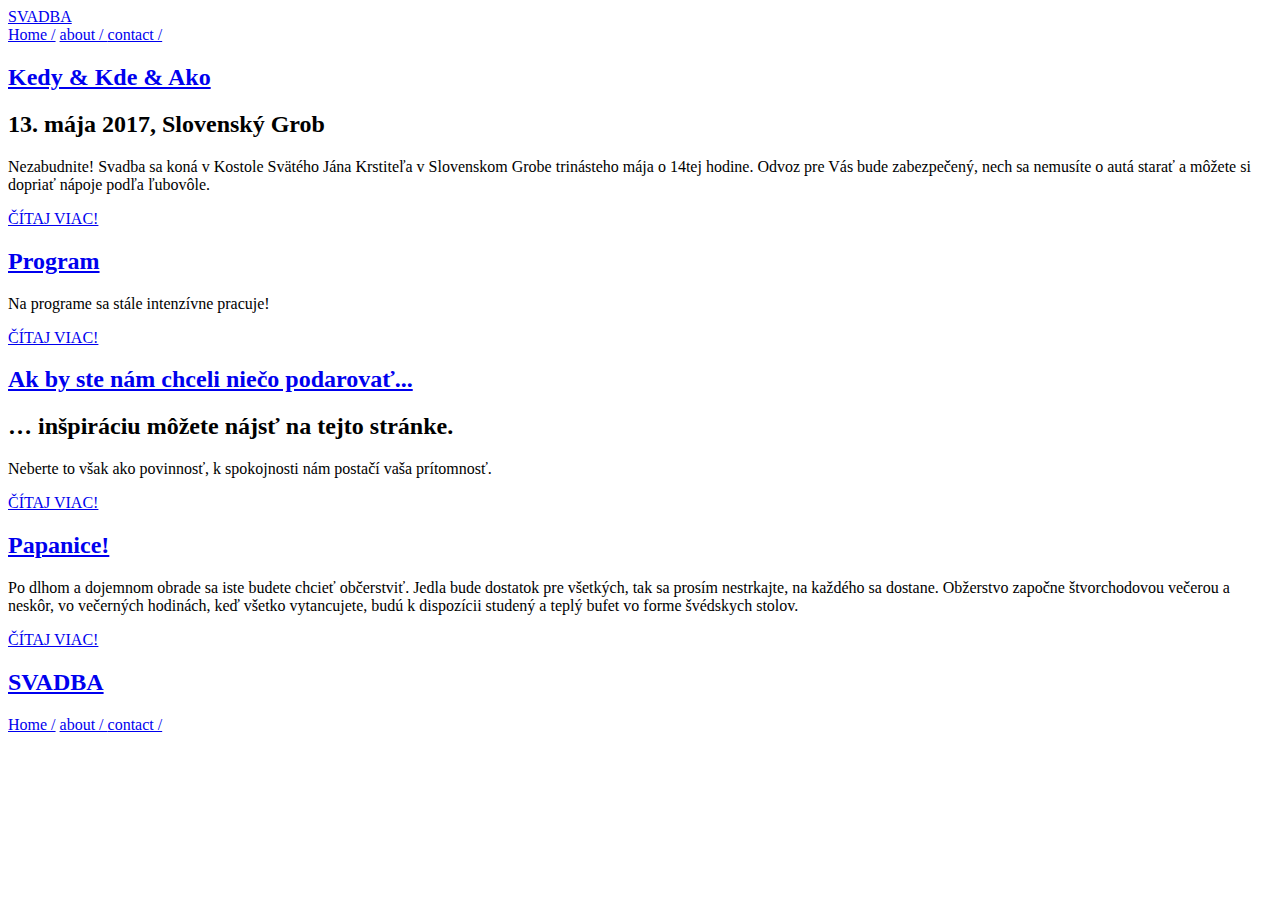
==== docs/index.html @ 2d178446 "initial commit with already publishable page" ====
<!DOCTYPE html>
<html lang="sk-SK">
  <head>
	<meta name="generator" content="Hugo 0.19" /><meta charset="utf-8">
<meta http-equiv="X-UA-Compatible" content="IE=edge">

 <title>SVADBA</title>



<meta name="description" content="Oznamná stránka Soničky a Dušanka">


<meta name="viewport" content="width=device-width, initial-scale=1">
<meta name="robots" content="all,follow">
<meta name="googlebot" content="index,follow,snippet,archive">

<link rel="stylesheet" href="https://example.org/css/bootstrap.min.css">
<link rel="stylesheet" id="ct-tracks-google-fonts-css" href="//fonts.googleapis.com/css?family=Raleway%3A400%2C700&amp;subset=latin%2Clatin-ext&amp;ver=4.7.2" type="text/css" media="all">
<link rel="stylesheet" href="https://example.org/css/font-awesome.min.css">

<link href="https://example.org/css/style.default.css" rel="stylesheet" id="theme-stylesheet">

<link href="https://example.org/css/custom.css" rel="stylesheet">
<link rel="shortcut icon" href="https://example.org/img/favicon.png">

<link href="https://example.org/index.xml" rel="alternate" type="application/rss+xml" title="SVADBA" />
<link href="https://example.org/index.xml" rel="feed" type="application/rss+xml" title="SVADBA" />


</head>
  <body>
    <div id="root">
      <div class="container-fluid">
        <div class="row site-header">
          <div class="col-md-12">
            <div class="row">
              <div class="col-md-12 top-navigation">
                
              </div>
            </div>
            <div class="row">
              <div class="col-md-10 header col-md-offset-1">
                <div class="row">
  <div class="col-md-6">
    <div class="title-info">
      
      <a href="/"> SVADBA </a>
      
    </div>
  </div>
  <div class="col-md-6">
    <div class="menu">
      <a href="/">Home /</a>
      
      
      <a href="/about">about / </a>
      
      
      
      <a href="/contact">contact / </a>
      
      
      
      
    </div>
  </div>

</div>

              </div>
            </div>
          </div>
        </div>
        <div class="row">
          <div class="col-md-10 main-content col-md-offset-1">
            
  


<div class="row content">
  
  <div class="col-md-6 content-excerpt">
    
      <div class="row">
        <div class="col-md-12">
          <div class="row content-title">
            <h2> <a href="https://example.org/post/work2/ "> Kedy &amp; Kde &amp; Ako </a> </h2>
          </div>
          <div class="row content-summary">
            <p> <h2 id="13-mája-2017-slovenský-grob">13. mája 2017, Slovenský Grob</h2>

<p>Nezabudnite! Svadba sa koná v Kostole Svätého Jána Krstiteľa v Slovenskom Grobe
trinásteho mája o 14tej hodine. Odvoz pre Vás bude zabezpečený, nech sa nemusíte
o autá starať a môžete si dopriať nápoje podľa ľubovôle.</p>

<p></p> </p>
            <a class="more-link" href="https://example.org/post/work2/ "> ČÍTAJ VIAC! </a>
          </div>
        </div>
      </div>
    </div>
    
    <div class="col-md-6 content-image" style="background-image: url(img/portfolio/1.jpg)">
    </div>
    
  </div>
  
    

  <div class="row content">
    
    <div class="col-md-6 content-image" style="background-image: url(img/portfolio/3.jpg)">
    </div>
    

    
    <div class="col-md-6 content-excerpt">
      
        <div class="row">
          <div class="col-md-12">
            <div class="content-title">
              <h2> <a href="https://example.org/post/work3/ "> Program </a> </h2>
            </div>
            <div class="content-summary">
              <p> Na programe sa stále intenzívne pracuje! </p>
              <a class="more-link" href="https://example.org/post/work3/ "> ČÍTAJ VIAC! </a>
            </div>
          </div>
        </div>
      </div>

    </div>
    
    

<div class="row content">
  
  <div class="col-md-6 content-excerpt">
    
      <div class="row">
        <div class="col-md-12">
          <div class="row content-title">
            <h2> <a href="https://example.org/post/work1/ "> Ak by ste nám chceli niečo podarovať... </a> </h2>
          </div>
          <div class="row content-summary">
            <p> <h2 id="inšpiráciu-môžete-nájsť-na-tejto-stránke">&hellip; inšpiráciu môžete nájsť na tejto stránke.</h2>

<p>Neberte to však ako povinnosť, k spokojnosti nám postačí vaša prítomnosť.</p>

<p></p> </p>
            <a class="more-link" href="https://example.org/post/work1/ "> ČÍTAJ VIAC! </a>
          </div>
        </div>
      </div>
    </div>
    
    <div class="col-md-6 content-image" style="background-image: url(img/portfolio/gift.jpg)">
    </div>
    
  </div>
  
    

  <div class="row content">
    
    <div class="col-md-6 content-image" style="background-image: url(img/portfolio/food.jpg)">
    </div>
    

    
    <div class="col-md-6 content-excerpt">
      
        <div class="row">
          <div class="col-md-12">
            <div class="content-title">
              <h2> <a href="https://example.org/post/work4/ "> Papanice! </a> </h2>
            </div>
            <div class="content-summary">
              <p> <p>Po dlhom a dojemnom obrade sa iste budete chcieť občerstviť. Jedla bude dostatok pre všetkých, tak sa prosím nestrkajte, na každého sa dostane. Obžerstvo započne štvorchodovou večerou a neskôr, vo večerných hodinách, keď všetko vytancujete, budú k dispozícii studený a teplý bufet vo forme švédskych stolov.</p>

<p></p> </p>
              <a class="more-link" href="https://example.org/post/work4/ "> ČÍTAJ VIAC! </a>
            </div>
          </div>
        </div>
      </div>

    </div>
    
    


          </div>
        </div>
        <div class="row site-footer">
          <div class="col-md-12">
            <div class="row">
  <div class="col-md-12 footer-title">
    <h2>
      
      <a href="/"> SVADBA </a>
      
    </h2>
  </div>
</div>
<div class="row">
  <div class="col-md-12 footer-menu">
      <a href="/">Home /</a>
      
      
      <a href="/about">about / </a>
      
      
      
      <a href="/contact">contact / </a>
      
      
      
      

  </div>
</div>
<div class="row">
  <div class="col-sm-12">
    <div class="social-media-block-footer">
      
      <a href="https://www.facebook.com/sonicka.slaninkova" data-animate-hover="pulse" class="external facebook">
        <i class="fa fa-facebook"></i>
      </a>
      
      
      
      
      <a href="https://www.instagram.com/dushanqo/" title="" class="external instagram">
        <i class="fa fa-instagram"></i>
      </a>
      
      
      <a href="mailto:sonuskas@gmail.com" data-animate-hover="pulse" class="email">
        <i class="fa fa-envelope"></i>
      </a>
      
      
      
      
      <a href="https://github.com/dusankoo" data-animate-hover="pulse">
        <i class="fa fa-github"></i>
      </a>
      

    </div>
  </div>
</div>

          </div>
        </div>
      </div>
    </div>
    <script src="https://example.org/js/jquery.min.js"></script>
<script src="https://example.org/js/bootstrap.min.js"></script>
<script src="https://example.org/js/jquery.cookie.js"> </script>
<script src="https://example.org/js/ekko-lightbox.js"></script>
<script src="https://example.org/js/jquery.scrollTo.min.js"></script>
<script src="https://example.org/js/masonry.pkgd.min.js"></script>
<script src="https://example.org/js/imagesloaded.pkgd.min.js"></script>
<script src="https://example.org/js/owl.carousel.min.js"></script>
<script src="https://example.org/js/front.js"></script>

  </body>
</html>
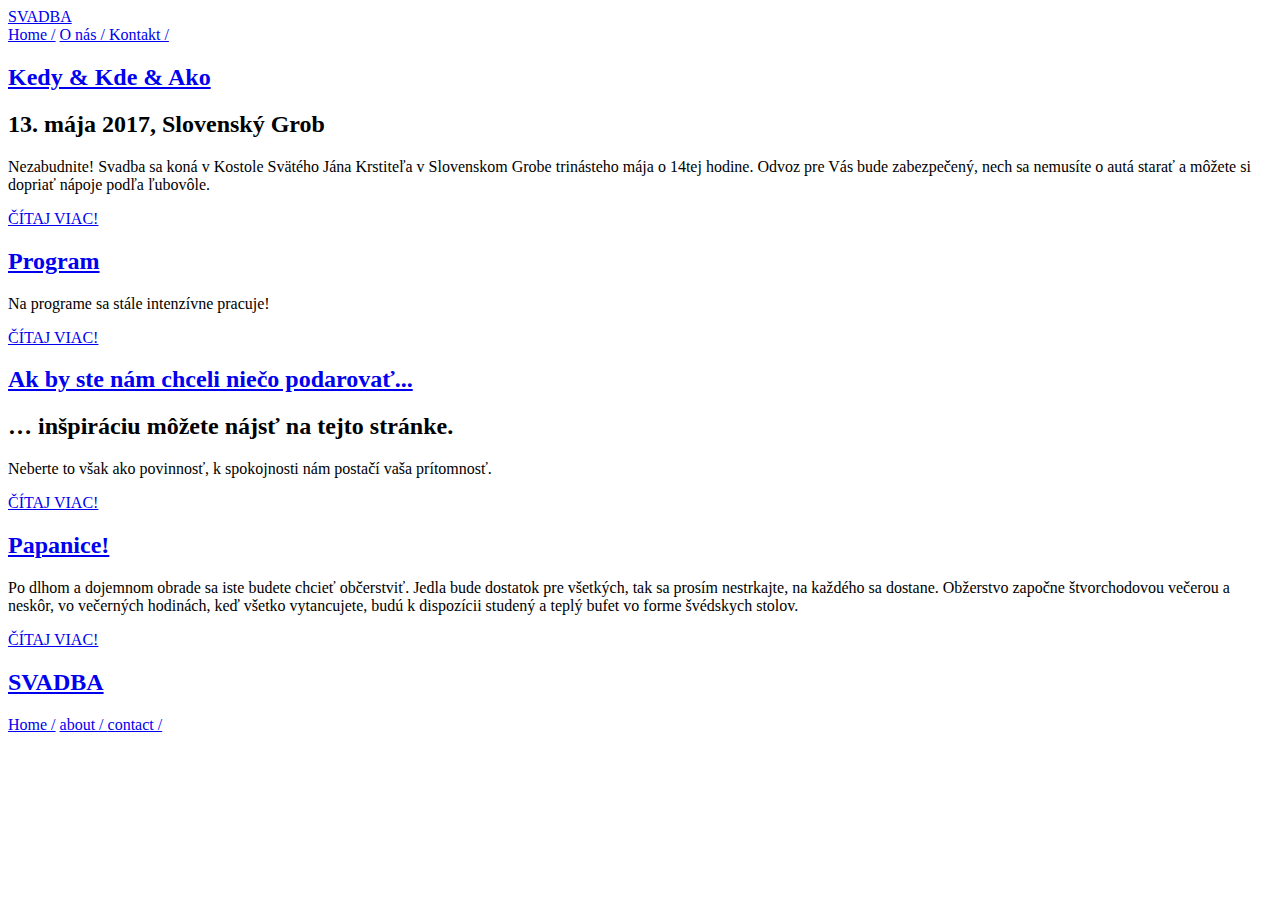
==== commit 73e6bb68: "4th try" ====
--- a/docs/index.html
+++ b/docs/index.html
@@ -15,17 +15,17 @@
 <meta name="robots" content="all,follow">
 <meta name="googlebot" content="index,follow,snippet,archive">
 
-<link rel="stylesheet" href="https://example.org/css/bootstrap.min.css">
+<link rel="stylesheet" href="https://dusankoo.github.io/svadba/css/bootstrap.min.css">
 <link rel="stylesheet" id="ct-tracks-google-fonts-css" href="//fonts.googleapis.com/css?family=Raleway%3A400%2C700&amp;subset=latin%2Clatin-ext&amp;ver=4.7.2" type="text/css" media="all">
-<link rel="stylesheet" href="https://example.org/css/font-awesome.min.css">
-
-<link href="https://example.org/css/style.default.css" rel="stylesheet" id="theme-stylesheet">
-
-<link href="https://example.org/css/custom.css" rel="stylesheet">
-<link rel="shortcut icon" href="https://example.org/img/favicon.png">
-
-<link href="https://example.org/index.xml" rel="alternate" type="application/rss+xml" title="SVADBA" />
-<link href="https://example.org/index.xml" rel="feed" type="application/rss+xml" title="SVADBA" />
+<link rel="stylesheet" href="https://dusankoo.github.io/svadba/css/font-awesome.min.css">
+
+<link href="https://dusankoo.github.io/svadba/css/style.default.css" rel="stylesheet" id="theme-stylesheet">
+
+<link href="https://dusankoo.github.io/svadba/css/custom.css" rel="stylesheet">
+<link rel="shortcut icon" href="https://dusankoo.github.io/svadba/img/favicon.png">
+
+<link href="https://dusankoo.github.io/svadba/index.xml" rel="alternate" type="application/rss+xml" title="SVADBA" />
+<link href="https://dusankoo.github.io/svadba/index.xml" rel="feed" type="application/rss+xml" title="SVADBA" />
 
 
 </head>
@@ -51,14 +51,14 @@
   </div>
   <div class="col-md-6">
     <div class="menu">
-      <a href="/">Home /</a>
-      
-      
-      <a href="/about">about / </a>
-      
-      
-      
-      <a href="/contact">contact / </a>
+      <a href="https://dusankoo.github.io/svadba/">Home /</a>
+      
+      
+      <a href="https://dusankoo.github.io/svadba/about">O nás / </a>
+      
+      
+      
+      <a href="https://dusankoo.github.io/svadba/contact">Kontakt / </a>
       
       
       
@@ -85,7 +85,7 @@
       <div class="row">
         <div class="col-md-12">
           <div class="row content-title">
-            <h2> <a href="https://example.org/post/work2/ "> Kedy &amp; Kde &amp; Ako </a> </h2>
+            <h2> <a href="https://dusankoo.github.io/svadba/post/work2/ "> Kedy &amp; Kde &amp; Ako </a> </h2>
           </div>
           <div class="row content-summary">
             <p> <h2 id="13-mája-2017-slovenský-grob">13. mája 2017, Slovenský Grob</h2>
@@ -95,7 +95,7 @@
 o autá starať a môžete si dopriať nápoje podľa ľubovôle.</p>
 
 <p></p> </p>
-            <a class="more-link" href="https://example.org/post/work2/ "> ČÍTAJ VIAC! </a>
+            <a class="more-link" href="https://dusankoo.github.io/svadba/post/work2/ "> ČÍTAJ VIAC! </a>
           </div>
         </div>
       </div>
@@ -120,11 +120,11 @@
         <div class="row">
           <div class="col-md-12">
             <div class="content-title">
-              <h2> <a href="https://example.org/post/work3/ "> Program </a> </h2>
+              <h2> <a href="https://dusankoo.github.io/svadba/post/work3/ "> Program </a> </h2>
             </div>
             <div class="content-summary">
               <p> Na programe sa stále intenzívne pracuje! </p>
-              <a class="more-link" href="https://example.org/post/work3/ "> ČÍTAJ VIAC! </a>
+              <a class="more-link" href="https://dusankoo.github.io/svadba/post/work3/ "> ČÍTAJ VIAC! </a>
             </div>
           </div>
         </div>
@@ -141,7 +141,7 @@
       <div class="row">
         <div class="col-md-12">
           <div class="row content-title">
-            <h2> <a href="https://example.org/post/work1/ "> Ak by ste nám chceli niečo podarovať... </a> </h2>
+            <h2> <a href="https://dusankoo.github.io/svadba/post/work1/ "> Ak by ste nám chceli niečo podarovať... </a> </h2>
           </div>
           <div class="row content-summary">
             <p> <h2 id="inšpiráciu-môžete-nájsť-na-tejto-stránke">&hellip; inšpiráciu môžete nájsť na tejto stránke.</h2>
@@ -149,7 +149,7 @@
 <p>Neberte to však ako povinnosť, k spokojnosti nám postačí vaša prítomnosť.</p>
 
 <p></p> </p>
-            <a class="more-link" href="https://example.org/post/work1/ "> ČÍTAJ VIAC! </a>
+            <a class="more-link" href="https://dusankoo.github.io/svadba/post/work1/ "> ČÍTAJ VIAC! </a>
           </div>
         </div>
       </div>
@@ -174,13 +174,13 @@
         <div class="row">
           <div class="col-md-12">
             <div class="content-title">
-              <h2> <a href="https://example.org/post/work4/ "> Papanice! </a> </h2>
+              <h2> <a href="https://dusankoo.github.io/svadba/post/work4/ "> Papanice! </a> </h2>
             </div>
             <div class="content-summary">
               <p> <p>Po dlhom a dojemnom obrade sa iste budete chcieť občerstviť. Jedla bude dostatok pre všetkých, tak sa prosím nestrkajte, na každého sa dostane. Obžerstvo započne štvorchodovou večerou a neskôr, vo večerných hodinách, keď všetko vytancujete, budú k dispozícii studený a teplý bufet vo forme švédskych stolov.</p>
 
 <p></p> </p>
-              <a class="more-link" href="https://example.org/post/work4/ "> ČÍTAJ VIAC! </a>
+              <a class="more-link" href="https://dusankoo.github.io/svadba/post/work4/ "> ČÍTAJ VIAC! </a>
             </div>
           </div>
         </div>
@@ -257,15 +257,15 @@
         </div>
       </div>
     </div>
-    <script src="https://example.org/js/jquery.min.js"></script>
-<script src="https://example.org/js/bootstrap.min.js"></script>
-<script src="https://example.org/js/jquery.cookie.js"> </script>
-<script src="https://example.org/js/ekko-lightbox.js"></script>
-<script src="https://example.org/js/jquery.scrollTo.min.js"></script>
-<script src="https://example.org/js/masonry.pkgd.min.js"></script>
-<script src="https://example.org/js/imagesloaded.pkgd.min.js"></script>
-<script src="https://example.org/js/owl.carousel.min.js"></script>
-<script src="https://example.org/js/front.js"></script>
+    <script src="https://dusankoo.github.io/svadba/js/jquery.min.js"></script>
+<script src="https://dusankoo.github.io/svadba/js/bootstrap.min.js"></script>
+<script src="https://dusankoo.github.io/svadba/js/jquery.cookie.js"> </script>
+<script src="https://dusankoo.github.io/svadba/js/ekko-lightbox.js"></script>
+<script src="https://dusankoo.github.io/svadba/js/jquery.scrollTo.min.js"></script>
+<script src="https://dusankoo.github.io/svadba/js/masonry.pkgd.min.js"></script>
+<script src="https://dusankoo.github.io/svadba/js/imagesloaded.pkgd.min.js"></script>
+<script src="https://dusankoo.github.io/svadba/js/owl.carousel.min.js"></script>
+<script src="https://dusankoo.github.io/svadba/js/front.js"></script>
 
   </body>
 </html>
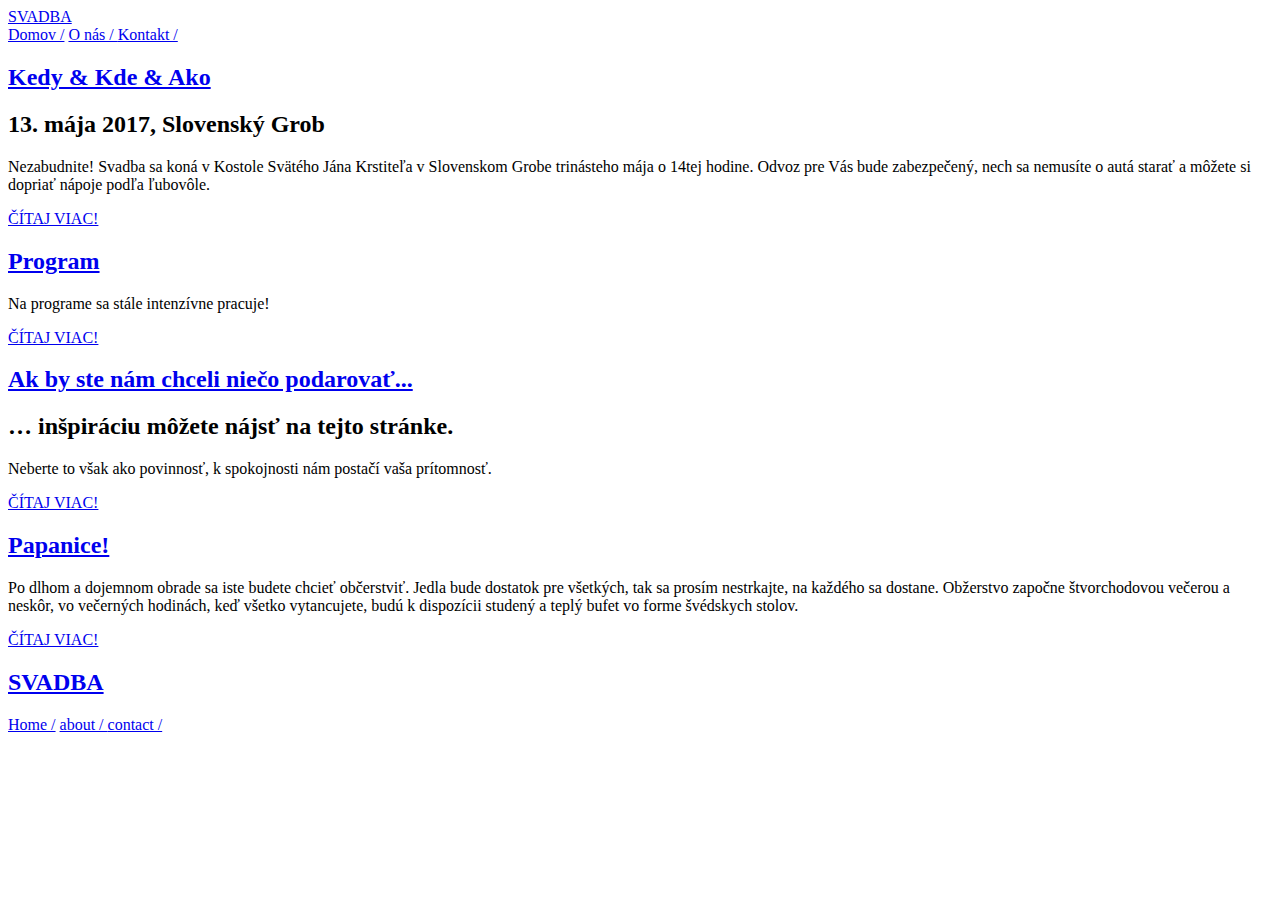
==== commit ac51ac58: "5th try" ====
--- a/docs/index.html
+++ b/docs/index.html
@@ -51,14 +51,14 @@
   </div>
   <div class="col-md-6">
     <div class="menu">
-      <a href="https://dusankoo.github.io/svadba/">Home /</a>
-      
-      
-      <a href="https://dusankoo.github.io/svadba/about">O nás / </a>
-      
-      
-      
-      <a href="https://dusankoo.github.io/svadba/contact">Kontakt / </a>
+      <a href="/svadba/">Domov /</a>
+      
+      
+      <a href="/svadba/about">O nás / </a>
+      
+      
+      
+      <a href="/svadba/contact">Kontakt / </a>
       
       
       
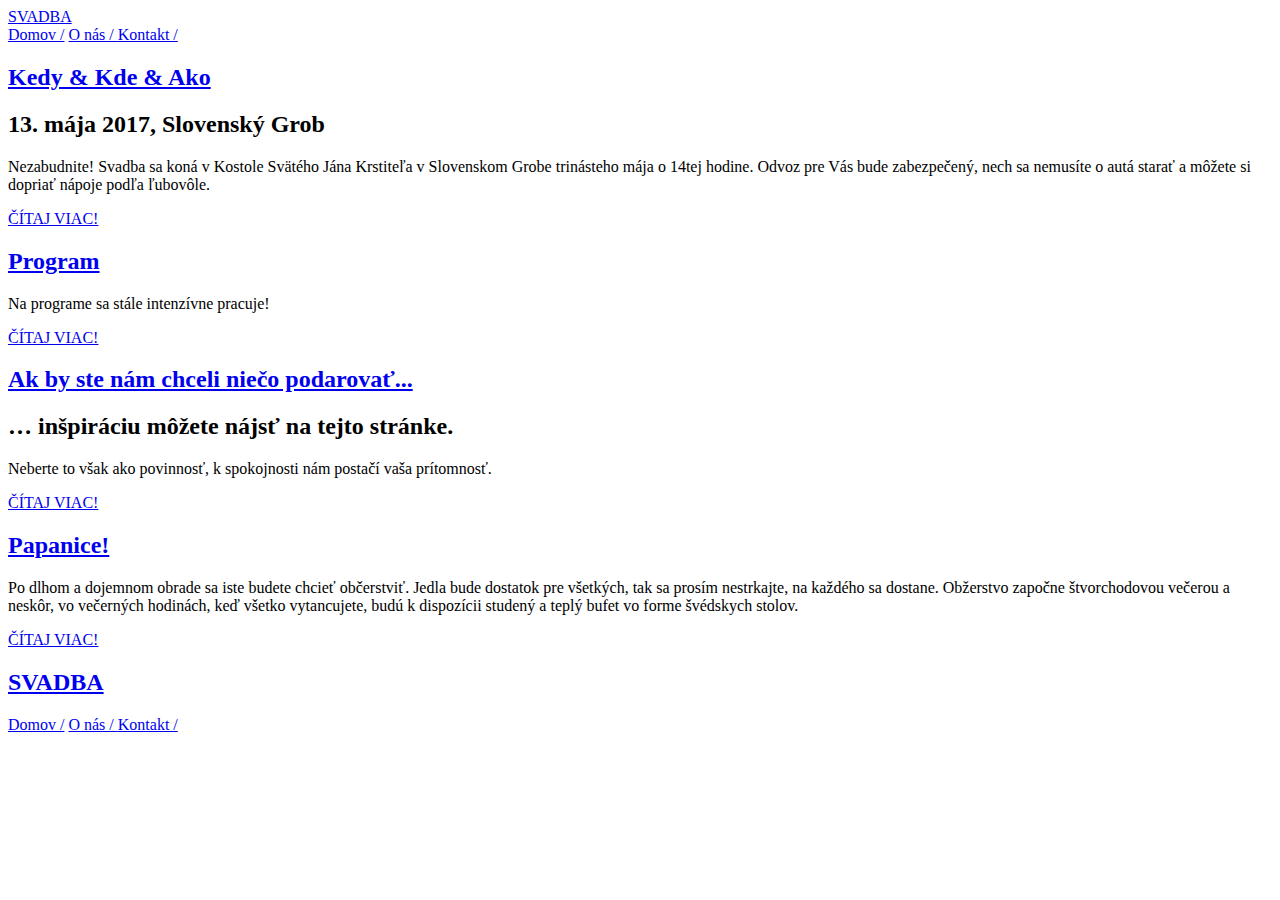
==== commit 68da6855: "menu links fixing" ====
--- a/docs/index.html
+++ b/docs/index.html
@@ -54,11 +54,10 @@
       <a href="/svadba/">Domov /</a>
       
       
-      <a href="/svadba/about">O nás / </a>
-      
-      
-      
-      <a href="/svadba/contact">Kontakt / </a>
+      <a href="/svadba/about/">O nás / </a> 
+      
+      
+      <a href="/svadba/contact/">Kontakt / </a>
       
       
       
@@ -206,14 +205,14 @@
 </div>
 <div class="row">
   <div class="col-md-12 footer-menu">
-      <a href="/">Home /</a>
-      
-      
-      <a href="/about">about / </a>
-      
-      
-      
-      <a href="/contact">contact / </a>
+      <a href="/svadba/">Domov /</a>
+      
+      
+      <a href="/svadba/about/">O nás / </a>
+      
+      
+      
+      <a href="/svadba/contact">Kontakt / </a>
       
       
       
